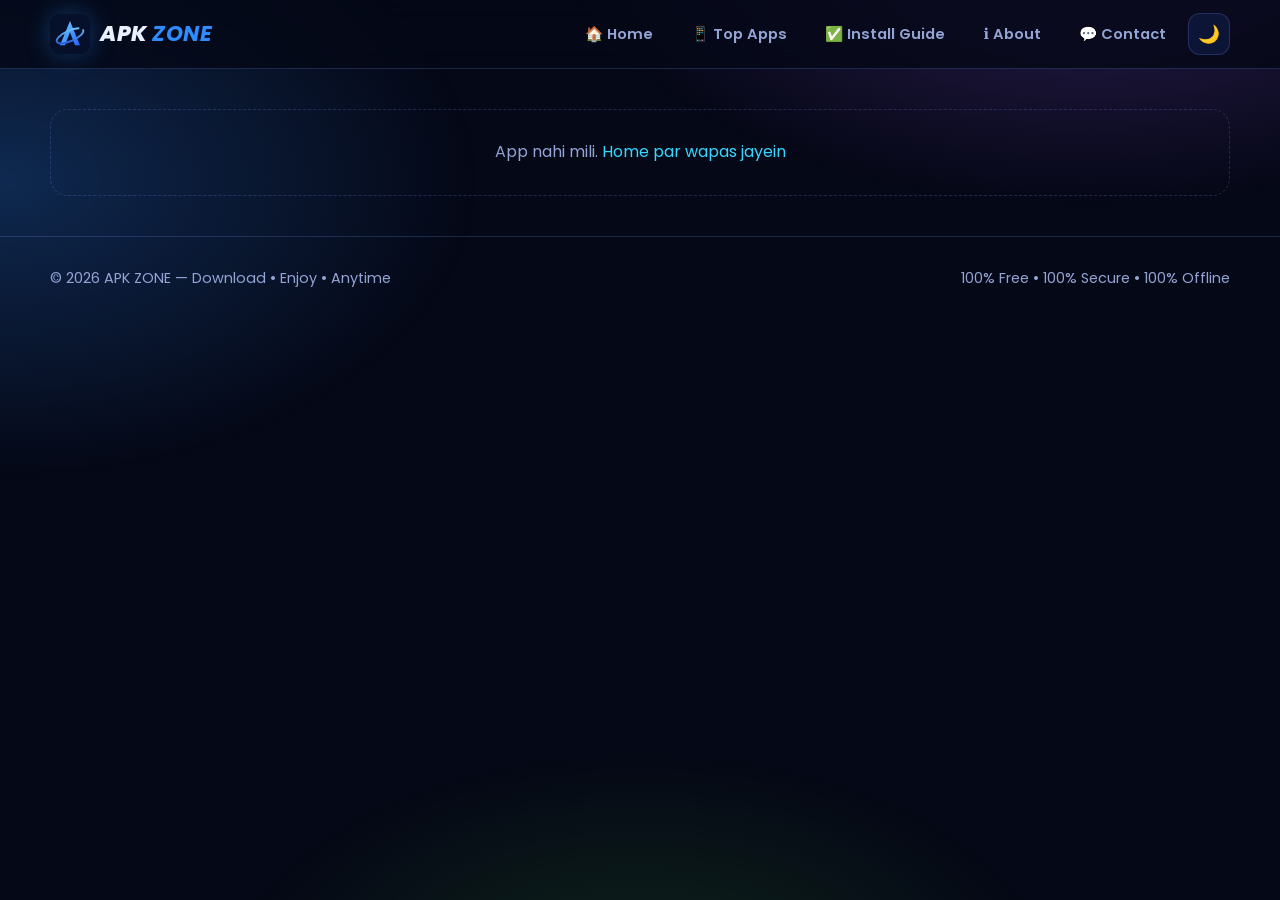
==== app.html @ 88ec2cb9 "Add files via upload" ====
<!doctype html>
<html lang="ur-Latn">
<head>
<meta charset="utf-8"><meta name="viewport" content="width=device-width,initial-scale=1">
<title>App – APK ZONE</title>
<meta name="theme-color" content="#050816">
<link rel="icon" href="logo.svg" type="image/svg+xml">
<link rel="preconnect" href="https://fonts.googleapis.com"><link href="https://fonts.googleapis.com/css2?family=Poppins:wght@400;600;700;800&display=swap" rel="stylesheet">
<link rel="stylesheet" href="style.css">
</head>
<body data-page="app"><main id="main"></main><script src="main.js"></script></body></html>
---- style.css ----
:root{
  --bg:#050816; --bg2:#0a1030; --card:#0d1536; --card2:#101a42;
  --line:rgba(120,150,255,.22); --text:#eaf0ff; --muted:#93a3d4;
  --blue:#2d8cff; --cyan:#37d6ff; --green:#5dff3a; --purple:#a45bff; --gold:#ffc83d;
  --btn:linear-gradient(180deg,#8dff3f,#3ad414); --btn-text:#06210a;
  --glow:0 0 24px rgba(45,140,255,.35);
  --radius:18px;
}
:root[data-theme="light"]{
  --bg:#f2f5ff; --bg2:#e4eaff; --card:#ffffff; --card2:#f4f7ff;
  --line:rgba(40,70,160,.2); --text:#0c1638; --muted:#4f5f8f;
  --glow:0 6px 24px rgba(45,100,255,.15);
}
*{box-sizing:border-box;margin:0;padding:0}
html{scroll-behavior:smooth}
body{font-family:'Poppins',system-ui,-apple-system,'Segoe UI',Roboto,sans-serif;background:var(--bg);color:var(--text);line-height:1.55;overflow-x:hidden;min-height:100vh}
body::before{content:"";position:fixed;inset:0;z-index:-1;pointer-events:none;
  background:
   radial-gradient(900px 500px at 85% -10%,rgba(164,91,255,.28),transparent 60%),
   radial-gradient(800px 500px at 0% 20%,rgba(45,140,255,.25),transparent 60%),
   radial-gradient(700px 400px at 50% 110%,rgba(93,255,58,.12),transparent 60%)}
:root[data-theme="light"] body::before{opacity:.5}
a{color:inherit;text-decoration:none}
img{max-width:100%;display:block}
.wrap{width:min(1180px,100% - 32px);margin-inline:auto}
.grad{background:linear-gradient(90deg,var(--cyan),var(--blue) 50%,var(--purple));-webkit-background-clip:text;background-clip:text;color:transparent}

/* header */
header.nav{position:sticky;top:0;z-index:50;backdrop-filter:blur(14px);background:color-mix(in srgb,var(--bg) 78%,transparent);border-bottom:1px solid var(--line)}
.nav-in{display:flex;align-items:center;gap:18px;height:68px}
.brand{display:flex;align-items:center;gap:10px;font-weight:800;font-size:1.35rem;letter-spacing:.5px;font-style:italic}
.brand img{width:40px;height:40px;border-radius:11px;box-shadow:var(--glow)}
.brand span b{color:var(--blue)}
nav.links{margin-left:auto;display:flex;align-items:center;gap:6px}
nav.links a{padding:9px 16px;border-radius:12px;font-weight:600;font-size:.92rem;color:var(--muted);transition:.2s}
nav.links a:hover{color:var(--text);background:var(--card)}
nav.links a.active{background:linear-gradient(180deg,#3b9bff,#1b6fe8);color:#fff;box-shadow:var(--glow)}
.icon-btn{border:1px solid var(--line);background:var(--card);color:var(--text);width:42px;height:42px;border-radius:12px;cursor:pointer;font-size:1.1rem;display:grid;place-items:center}
.burger{display:none}
@media(max-width:820px){
  .burger{display:grid;margin-left:auto}
  nav.links{position:absolute;top:68px;left:0;right:0;flex-direction:column;align-items:stretch;background:var(--bg2);padding:12px 16px 18px;border-bottom:1px solid var(--line);display:none;margin:0}
  nav.links.open{display:flex}
}

/* hero */
.hero{padding:54px 0 30px;display:grid;grid-template-columns:1.05fr .95fr;gap:30px;align-items:center}
.hero h1{font-size:clamp(2.6rem,6.5vw,4.8rem);line-height:1;font-weight:800;font-style:italic;letter-spacing:-1px}
.hero h1 .z{display:block}
.hero h2{font-size:clamp(1.4rem,3vw,2rem);font-weight:700;margin:16px 0 18px}
.hero h2 em{font-style:normal;color:var(--green);text-shadow:0 0 18px rgba(93,255,58,.45)}
.tag{letter-spacing:.35em;font-size:.72rem;color:var(--muted);font-weight:600;margin-bottom:10px;text-transform:uppercase}
.pills{display:flex;flex-wrap:wrap;gap:10px;margin-bottom:22px}
.pill{display:flex;align-items:center;gap:8px;padding:9px 16px;border-radius:14px;font-weight:700;font-size:.9rem;border:1.5px solid;background:rgba(255,255,255,.03)}
.pill.free{border-color:#5dff3a;color:#b6ff9f;box-shadow:0 0 18px rgba(93,255,58,.25)}
.pill.sec{border-color:#37a2ff;color:#9bd4ff;box-shadow:0 0 18px rgba(55,162,255,.28)}
.pill.off{border-color:#b36bff;color:#dcb8ff;box-shadow:0 0 18px rgba(179,107,255,.28)}
:root[data-theme="light"] .pill.free{color:#1c7a05}:root[data-theme="light"] .pill.sec{color:#0b5fb8}:root[data-theme="light"] .pill.off{color:#6a22b8}
.search{display:flex;align-items:center;gap:10px;background:var(--card);border:1.5px solid var(--line);border-radius:16px;padding:6px 6px 6px 18px;box-shadow:var(--glow);max-width:560px}
.search:focus-within{border-color:var(--blue)}
.search input{flex:1;background:none;border:0;outline:0;color:var(--text);font:inherit;font-size:1rem;padding:10px 0;min-width:0}
.search button{border:0;cursor:pointer;color:#fff;font:inherit;font-weight:700;padding:11px 22px;border-radius:12px;background:linear-gradient(180deg,#3b9bff,#1b6fe8)}

.stage{position:relative;height:430px;display:grid;place-items:center}
.phone{width:210px;height:410px;border-radius:34px;padding:10px;background:linear-gradient(160deg,#27337a,#0a1030);border:2px solid #4a63d6;box-shadow:0 0 50px rgba(45,140,255,.45),inset 0 0 20px rgba(255,255,255,.05);transform:rotate(6deg);position:relative;z-index:2}
.phone .scr{height:100%;border-radius:25px;background:linear-gradient(180deg,#070d2b,#0d1a52);padding:20px 12px 12px;display:grid;grid-template-columns:1fr 1fr;gap:12px;align-content:start;overflow:hidden}
.phone .scr::before{content:"";grid-column:1/-1;height:8px;width:60px;border-radius:9px;background:#000;margin:-10px auto 4px}
.phone .scr img{width:100%;aspect-ratio:1;border-radius:50%;box-shadow:0 0 14px rgba(45,140,255,.4)}
.ring{position:absolute;width:380px;height:130px;border:3px solid transparent;border-top-color:var(--cyan);border-bottom-color:var(--blue);border-radius:50%;transform:rotate(-14deg);filter:drop-shadow(0 0 10px var(--cyan));opacity:.85;z-index:1}
.ring.r2{width:320px;height:100px;transform:rotate(14deg);border-top-color:var(--purple);border-bottom-color:var(--cyan);opacity:.6}
.float{position:absolute;width:84px;height:84px;border-radius:50%;z-index:3;box-shadow:0 0 28px rgba(45,140,255,.55);animation:fl 6s ease-in-out infinite}
.float:nth-of-type(1){left:2%;top:10%}.float:nth-of-type(2){right:2%;top:4%;animation-delay:-2s;width:96px;height:96px}
.float:nth-of-type(3){left:0;bottom:10%;animation-delay:-4s;width:72px;height:72px}.float:nth-of-type(4){right:0;bottom:14%;animation-delay:-1s}
@keyframes fl{50%{transform:translateY(-16px)}}
@media(max-width:900px){.hero{grid-template-columns:1fr}.stage{height:380px}}
@media(prefers-reduced-motion:reduce){.float{animation:none}}

/* sections */
section{padding:34px 0}
.sec-head{display:flex;align-items:center;gap:14px;margin-bottom:22px}
.sec-head .star{font-size:2rem;filter:drop-shadow(0 0 10px var(--gold))}
.sec-head h2{font-size:1.7rem;font-weight:800;line-height:1.1}
.sec-head p{color:var(--muted);font-size:.9rem}
.sec-head .more{margin-left:auto;border:1.5px solid var(--blue);color:var(--cyan);padding:8px 16px;border-radius:12px;font-weight:600;font-size:.88rem}
.grid{display:grid;grid-template-columns:repeat(auto-fill,minmax(210px,1fr));gap:16px}
.card{background:linear-gradient(180deg,var(--card2),var(--card));border:1px solid var(--line);border-radius:var(--radius);padding:20px 16px 16px;text-align:center;transition:.25s;display:flex;flex-direction:column;align-items:center;gap:6px}
.card:hover{transform:translateY(-5px);border-color:var(--blue);box-shadow:var(--glow)}
.card img{width:96px;height:96px;border-radius:50%;box-shadow:0 6px 20px rgba(0,0,0,.4)}
.card h3{font-size:1.08rem;font-weight:700;margin-top:8px}
.card .meta{color:var(--muted);font-size:.82rem}
.card .cat{font-size:.72rem;padding:2px 10px;border-radius:99px;background:rgba(45,140,255,.15);color:var(--cyan);font-weight:600}
.dl{display:inline-flex;align-items:center;justify-content:center;gap:8px;width:100%;margin-top:8px;padding:11px 16px;border-radius:12px;border:0;cursor:pointer;font:inherit;font-weight:800;color:var(--btn-text);background:var(--btn);box-shadow:0 4px 16px rgba(93,255,58,.3);transition:.2s}
.dl:hover{filter:brightness(1.08);transform:scale(1.02)}
.dl.big{width:auto;padding:15px 34px;font-size:1.1rem;border-radius:16px}
.empty{color:var(--muted);padding:30px;text-align:center;border:1px dashed var(--line);border-radius:var(--radius)}

/* features / steps */
.feat{display:grid;grid-template-columns:repeat(auto-fit,minmax(240px,1fr));gap:16px}
.box{background:var(--card);border:1px solid var(--line);border-radius:var(--radius);padding:22px}
.box .ic{font-size:1.9rem;margin-bottom:6px}
.box h3{font-size:1.05rem;margin-bottom:4px}
.box p,.box li{color:var(--muted);font-size:.92rem}
ol.steps{counter-reset:s;list-style:none;display:grid;gap:12px}
ol.steps li{counter-increment:s;position:relative;padding:14px 16px 14px 58px;background:var(--card);border:1px solid var(--line);border-radius:14px;color:var(--text);font-size:.95rem}
ol.steps li::before{content:counter(s);position:absolute;left:14px;top:50%;transform:translateY(-50%);width:32px;height:32px;border-radius:50%;display:grid;place-items:center;font-weight:800;background:linear-gradient(180deg,#3b9bff,#1b6fe8);color:#fff}

/* detail */
.crumb{color:var(--muted);font-size:.88rem;padding:22px 0 0}
.crumb a{color:var(--cyan)}
.d-head{display:grid;grid-template-columns:auto 1fr;gap:28px;align-items:center;padding:24px 0}
.d-head img{width:170px;height:170px;border-radius:50%;box-shadow:0 0 40px rgba(45,140,255,.4)}
.d-head h1{font-size:clamp(1.9rem,4vw,2.8rem);font-weight:800;line-height:1.1}
.d-head .tl{color:var(--muted);margin:6px 0 16px}
.d-head .row{display:flex;flex-wrap:wrap;gap:12px;align-items:center}
.note{font-size:.82rem;color:var(--muted)}
@media(max-width:620px){.d-head{grid-template-columns:1fr;text-align:center;justify-items:center}.d-head .row{justify-content:center}}
.info{display:grid;grid-template-columns:repeat(auto-fit,minmax(150px,1fr));gap:12px}
.info div{background:var(--card);border:1px solid var(--line);border-radius:14px;padding:14px;text-align:center}
.info small{display:block;color:var(--muted);font-size:.76rem}
.info b{font-size:1rem}
.two{display:grid;grid-template-columns:1.4fr 1fr;gap:20px}
@media(max-width:820px){.two{grid-template-columns:1fr}}
.box ul{padding-left:20px;display:grid;gap:6px}
.box p+p{margin-top:10px}
.hash{font-family:ui-monospace,Menlo,monospace;font-size:.76rem;word-break:break-all;color:var(--muted)}
.shots{display:flex;gap:14px;overflow-x:auto;padding-bottom:10px;scroll-snap-type:x mandatory}
.shots img{height:420px;width:auto;border-radius:18px;border:1px solid var(--line);cursor:zoom-in;scroll-snap-align:start;background:var(--card)}
.lightbox{position:fixed;inset:0;background:rgba(0,0,0,.9);display:none;place-items:center;z-index:100;padding:20px;cursor:zoom-out}
.lightbox.on{display:grid}.lightbox img{max-height:92vh;border-radius:14px}

footer{margin-top:40px;border-top:1px solid var(--line);padding:30px 0 40px;color:var(--muted);font-size:.9rem}
.f-in{display:flex;flex-wrap:wrap;gap:20px;justify-content:space-between;align-items:center}
.toast{position:fixed;bottom:22px;left:50%;transform:translateX(-50%);background:var(--card);border:1px solid var(--blue);padding:12px 20px;border-radius:14px;z-index:200;box-shadow:var(--glow);max-width:90vw}
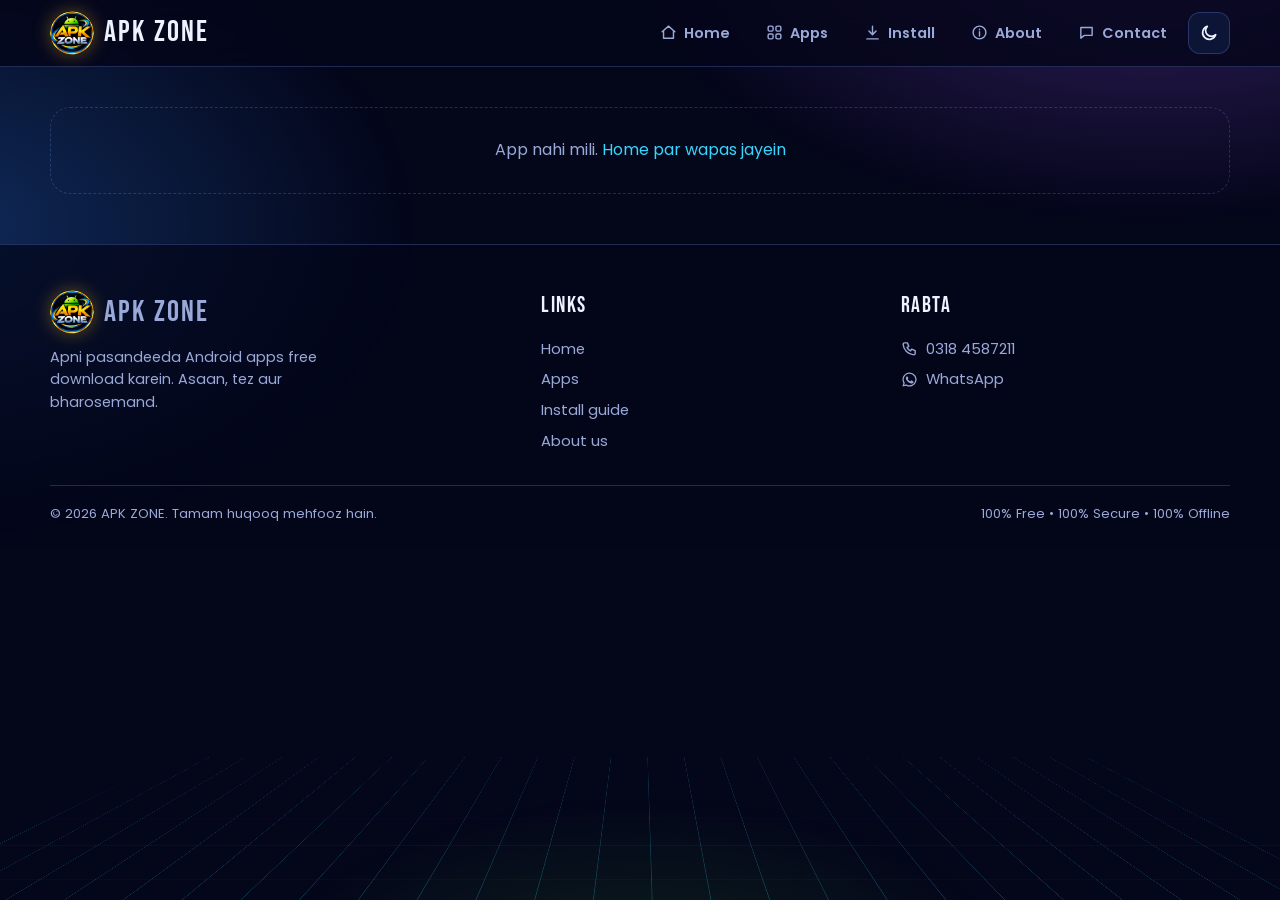
==== commit c0778366: "Add files via upload" ====
--- a/app.html
+++ b/app.html
@@ -1,11 +1,12 @@
 <!doctype html>
 <html lang="ur-Latn">
 <head>
+<title>App – APK ZONE</title>
 <meta charset="utf-8"><meta name="viewport" content="width=device-width,initial-scale=1">
-<title>App – APK ZONE</title>
 <meta name="theme-color" content="#050816">
-<link rel="icon" href="logo.svg" type="image/svg+xml">
-<link rel="preconnect" href="https://fonts.googleapis.com"><link href="https://fonts.googleapis.com/css2?family=Poppins:wght@400;600;700;800&display=swap" rel="stylesheet">
+<link rel="icon" href="favicon.png" type="image/png">
+<link rel="preconnect" href="https://fonts.googleapis.com"><link rel="preconnect" href="https://fonts.gstatic.com" crossorigin>
+<link href="https://fonts.googleapis.com/css2?family=Bebas+Neue&family=Poppins:wght@400;500;600;700&display=swap" rel="stylesheet">
 <link rel="stylesheet" href="style.css">
 </head>
 <body data-page="app"><main id="main"></main><script src="main.js"></script></body></html>
--- a/style.css
+++ b/style.css
@@ -1,133 +1,303 @@
 :root{
-  --bg:#050816; --bg2:#0a1030; --card:#0d1536; --card2:#101a42;
-  --line:rgba(120,150,255,.22); --text:#eaf0ff; --muted:#93a3d4;
+  --bg:#04061a; --bg2:#0a1030; --card:#0d1536; --card2:#141f52;
+  --line:rgba(120,150,255,.25); --text:#eef2ff; --muted:#9aa9d8;
   --blue:#2d8cff; --cyan:#37d6ff; --green:#5dff3a; --purple:#a45bff; --gold:#ffc83d;
-  --btn:linear-gradient(180deg,#8dff3f,#3ad414); --btn-text:#06210a;
-  --glow:0 0 24px rgba(45,140,255,.35);
-  --radius:18px;
+  --glow:0 0 26px rgba(45,140,255,.4); --radius:20px;
 }
 :root[data-theme="light"]{
-  --bg:#f2f5ff; --bg2:#e4eaff; --card:#ffffff; --card2:#f4f7ff;
-  --line:rgba(40,70,160,.2); --text:#0c1638; --muted:#4f5f8f;
-  --glow:0 6px 24px rgba(45,100,255,.15);
+  --bg:#eef2ff; --bg2:#dfe7ff; --card:#ffffff; --card2:#f2f5ff;
+  --line:rgba(40,70,160,.22); --text:#0c1638; --muted:#4f5f8f; --glow:0 8px 26px rgba(45,100,255,.18);
 }
 *{box-sizing:border-box;margin:0;padding:0}
-html{scroll-behavior:smooth}
-body{font-family:'Poppins',system-ui,-apple-system,'Segoe UI',Roboto,sans-serif;background:var(--bg);color:var(--text);line-height:1.55;overflow-x:hidden;min-height:100vh}
-body::before{content:"";position:fixed;inset:0;z-index:-1;pointer-events:none;
-  background:
-   radial-gradient(900px 500px at 85% -10%,rgba(164,91,255,.28),transparent 60%),
-   radial-gradient(800px 500px at 0% 20%,rgba(45,140,255,.25),transparent 60%),
-   radial-gradient(700px 400px at 50% 110%,rgba(93,255,58,.12),transparent 60%)}
-:root[data-theme="light"] body::before{opacity:.5}
+html{scroll-behavior:smooth;overflow-x:hidden}
+body{font-family:'Poppins',system-ui,-apple-system,'Segoe UI',Roboto,sans-serif;background:var(--bg);color:var(--text);line-height:1.55;overflow-x:clip;min-height:100vh;width:100%;position:relative}
+body::before{content:"";position:fixed;inset:0;z-index:-2;pointer-events:none;
+  background:radial-gradient(900px 520px at 90% -10%,rgba(164,91,255,.32),transparent 60%),
+   radial-gradient(800px 520px at -5% 25%,rgba(45,140,255,.28),transparent 60%),
+   radial-gradient(700px 400px at 50% 115%,rgba(93,255,58,.14),transparent 60%)}
 a{color:inherit;text-decoration:none}
 img{max-width:100%;display:block}
 .wrap{width:min(1180px,100% - 32px);margin-inline:auto}
-.grad{background:linear-gradient(90deg,var(--cyan),var(--blue) 50%,var(--purple));-webkit-background-clip:text;background-clip:text;color:transparent}
+.grad{background:linear-gradient(90deg,#7fe3ff,#2d8cff 45%,#b46bff);-webkit-background-clip:text;background-clip:text;color:transparent}
+
+/* animated 3D grid floor behind whole site */
+.bgfx{position:fixed;left:-20%;right:-20%;bottom:-8vh;height:55vh;z-index:-1;pointer-events:none;perspective:500px;opacity:.55;
+  -webkit-mask-image:linear-gradient(to top,#000 10%,transparent 90%);mask-image:linear-gradient(to top,#000 10%,transparent 90%)}
+.bgfx i{position:absolute;inset:0;transform:rotateX(68deg);transform-origin:50% 100%;
+  background:repeating-linear-gradient(90deg,rgba(55,214,255,.5) 0 1px,transparent 1px 70px),repeating-linear-gradient(0deg,rgba(164,91,255,.5) 0 1px,transparent 1px 70px);
+  animation:grid 3s linear infinite}
+@keyframes grid{to{background-position:0 70px,0 70px}}
+:root[data-theme="light"] .bgfx{opacity:.18}
 
 /* header */
-header.nav{position:sticky;top:0;z-index:50;backdrop-filter:blur(14px);background:color-mix(in srgb,var(--bg) 78%,transparent);border-bottom:1px solid var(--line)}
-.nav-in{display:flex;align-items:center;gap:18px;height:68px}
-.brand{display:flex;align-items:center;gap:10px;font-weight:800;font-size:1.35rem;letter-spacing:.5px;font-style:italic}
-.brand img{width:40px;height:40px;border-radius:11px;box-shadow:var(--glow)}
-.brand span b{color:var(--blue)}
+header.nav{position:sticky;top:0;z-index:60;backdrop-filter:blur(16px);-webkit-backdrop-filter:blur(16px);background:color-mix(in srgb,var(--bg) 80%,transparent);border-bottom:1px solid var(--line);width:100%}
+.nav-in{display:flex;align-items:center;gap:14px;height:66px}
+.brand{display:flex;align-items:center;gap:10px;font-weight:800;font-size:1.3rem;font-style:italic;letter-spacing:.4px;white-space:nowrap}
+.brand img{width:40px;height:40px;border-radius:12px;box-shadow:var(--glow)}
+.brand b{color:var(--blue)}
 nav.links{margin-left:auto;display:flex;align-items:center;gap:6px}
-nav.links a{padding:9px 16px;border-radius:12px;font-weight:600;font-size:.92rem;color:var(--muted);transition:.2s}
+nav.links a{padding:9px 15px;border-radius:12px;font-weight:600;font-size:.9rem;color:var(--muted);transition:.2s;white-space:nowrap}
 nav.links a:hover{color:var(--text);background:var(--card)}
-nav.links a.active{background:linear-gradient(180deg,#3b9bff,#1b6fe8);color:#fff;box-shadow:var(--glow)}
-.icon-btn{border:1px solid var(--line);background:var(--card);color:var(--text);width:42px;height:42px;border-radius:12px;cursor:pointer;font-size:1.1rem;display:grid;place-items:center}
-.burger{display:none}
-@media(max-width:820px){
-  .burger{display:grid;margin-left:auto}
-  nav.links{position:absolute;top:68px;left:0;right:0;flex-direction:column;align-items:stretch;background:var(--bg2);padding:12px 16px 18px;border-bottom:1px solid var(--line);display:none;margin:0}
-  nav.links.open{display:flex}
-}
-
-/* hero */
-.hero{padding:54px 0 30px;display:grid;grid-template-columns:1.05fr .95fr;gap:30px;align-items:center}
-.hero h1{font-size:clamp(2.6rem,6.5vw,4.8rem);line-height:1;font-weight:800;font-style:italic;letter-spacing:-1px}
+nav.links a.active{background:linear-gradient(180deg,#46a3ff,#1b6fe8);color:#fff;box-shadow:0 4px 0 #0f4aa8,0 8px 18px rgba(45,140,255,.4)}
+.icon-btn{border:1px solid var(--line);background:var(--card);color:var(--text);width:42px;height:42px;border-radius:12px;cursor:pointer;font-size:1.1rem;display:grid;place-items:center;flex:none}
+.burger{display:none;margin-left:auto}
+@media(max-width:860px){
+  .burger{display:grid}
+  nav.links{position:fixed;top:66px;left:0;right:0;margin:0;padding:14px 16px 20px;background:color-mix(in srgb,var(--bg2) 96%,#000);border-bottom:1px solid var(--line);
+    display:none;grid-template-columns:1fr 1fr;gap:10px;box-shadow:0 24px 40px rgba(0,0,0,.5)}
+  nav.links.open{display:grid;animation:drop .25s ease}
+  nav.links a{background:var(--card);border:1px solid var(--line);text-align:center;padding:14px 8px;font-size:.95rem;color:var(--text)}
+  nav.links .icon-btn{width:100%;grid-column:1/-1}
+}
+@keyframes drop{from{opacity:0;transform:translateY(-10px)}}
+
+/* ---------- HERO 3D ---------- */
+.hero{position:relative;padding:40px 0 20px;display:grid;grid-template-columns:minmax(0,1.05fr) minmax(0,.95fr);gap:20px;align-items:center}
+.hero>*{min-width:0}
+.tag{letter-spacing:.35em;font-size:.7rem;color:var(--muted);font-weight:600;margin-bottom:8px;text-transform:uppercase}
+.hero h1{font-size:clamp(3.2rem,9vw,5.8rem);line-height:.95;font-weight:800;font-style:italic;letter-spacing:-1px;
+  filter:drop-shadow(1px 1px 0 #1241a6) drop-shadow(2px 2px 0 #1038a0) drop-shadow(3px 3px 0 #0d2f90) drop-shadow(4px 4px 0 #0a2680) drop-shadow(5px 5px 0 #081f70) drop-shadow(8px 14px 18px rgba(0,0,0,.6))}
 .hero h1 .z{display:block}
-.hero h2{font-size:clamp(1.4rem,3vw,2rem);font-weight:700;margin:16px 0 18px}
-.hero h2 em{font-style:normal;color:var(--green);text-shadow:0 0 18px rgba(93,255,58,.45)}
-.tag{letter-spacing:.35em;font-size:.72rem;color:var(--muted);font-weight:600;margin-bottom:10px;text-transform:uppercase}
+.hero h2{font-size:clamp(1.3rem,3.2vw,2rem);font-weight:700;margin:20px 0 18px}
+.hero h2 em{font-style:normal;color:var(--green);text-shadow:0 0 18px rgba(93,255,58,.5)}
 .pills{display:flex;flex-wrap:wrap;gap:10px;margin-bottom:22px}
-.pill{display:flex;align-items:center;gap:8px;padding:9px 16px;border-radius:14px;font-weight:700;font-size:.9rem;border:1.5px solid;background:rgba(255,255,255,.03)}
-.pill.free{border-color:#5dff3a;color:#b6ff9f;box-shadow:0 0 18px rgba(93,255,58,.25)}
-.pill.sec{border-color:#37a2ff;color:#9bd4ff;box-shadow:0 0 18px rgba(55,162,255,.28)}
-.pill.off{border-color:#b36bff;color:#dcb8ff;box-shadow:0 0 18px rgba(179,107,255,.28)}
+.pill{display:flex;align-items:center;gap:8px;padding:9px 15px;border-radius:14px;font-weight:700;font-size:.88rem;border:1.5px solid;background:rgba(255,255,255,.04);transform:perspective(500px) rotateX(8deg);box-shadow:0 5px 0 rgba(0,0,0,.35)}
+.pill.free{border-color:#5dff3a;color:#b6ff9f;box-shadow:0 5px 0 #1d6a0c,0 0 18px rgba(93,255,58,.3)}
+.pill.sec{border-color:#37a2ff;color:#9bd4ff;box-shadow:0 5px 0 #124a8a,0 0 18px rgba(55,162,255,.3)}
+.pill.off{border-color:#b36bff;color:#dcb8ff;box-shadow:0 5px 0 #4a208a,0 0 18px rgba(179,107,255,.3)}
 :root[data-theme="light"] .pill.free{color:#1c7a05}:root[data-theme="light"] .pill.sec{color:#0b5fb8}:root[data-theme="light"] .pill.off{color:#6a22b8}
-.search{display:flex;align-items:center;gap:10px;background:var(--card);border:1.5px solid var(--line);border-radius:16px;padding:6px 6px 6px 18px;box-shadow:var(--glow);max-width:560px}
+.search{display:flex;align-items:center;gap:8px;background:var(--card);border:1.5px solid var(--line);border-radius:18px;padding:6px 6px 6px 16px;box-shadow:0 6px 0 rgba(0,0,0,.35),var(--glow);width:100%;max-width:560px}
 .search:focus-within{border-color:var(--blue)}
-.search input{flex:1;background:none;border:0;outline:0;color:var(--text);font:inherit;font-size:1rem;padding:10px 0;min-width:0}
-.search button{border:0;cursor:pointer;color:#fff;font:inherit;font-weight:700;padding:11px 22px;border-radius:12px;background:linear-gradient(180deg,#3b9bff,#1b6fe8)}
-
-.stage{position:relative;height:430px;display:grid;place-items:center}
-.phone{width:210px;height:410px;border-radius:34px;padding:10px;background:linear-gradient(160deg,#27337a,#0a1030);border:2px solid #4a63d6;box-shadow:0 0 50px rgba(45,140,255,.45),inset 0 0 20px rgba(255,255,255,.05);transform:rotate(6deg);position:relative;z-index:2}
-.phone .scr{height:100%;border-radius:25px;background:linear-gradient(180deg,#070d2b,#0d1a52);padding:20px 12px 12px;display:grid;grid-template-columns:1fr 1fr;gap:12px;align-content:start;overflow:hidden}
-.phone .scr::before{content:"";grid-column:1/-1;height:8px;width:60px;border-radius:9px;background:#000;margin:-10px auto 4px}
-.phone .scr img{width:100%;aspect-ratio:1;border-radius:50%;box-shadow:0 0 14px rgba(45,140,255,.4)}
-.ring{position:absolute;width:380px;height:130px;border:3px solid transparent;border-top-color:var(--cyan);border-bottom-color:var(--blue);border-radius:50%;transform:rotate(-14deg);filter:drop-shadow(0 0 10px var(--cyan));opacity:.85;z-index:1}
-.ring.r2{width:320px;height:100px;transform:rotate(14deg);border-top-color:var(--purple);border-bottom-color:var(--cyan);opacity:.6}
-.float{position:absolute;width:84px;height:84px;border-radius:50%;z-index:3;box-shadow:0 0 28px rgba(45,140,255,.55);animation:fl 6s ease-in-out infinite}
-.float:nth-of-type(1){left:2%;top:10%}.float:nth-of-type(2){right:2%;top:4%;animation-delay:-2s;width:96px;height:96px}
-.float:nth-of-type(3){left:0;bottom:10%;animation-delay:-4s;width:72px;height:72px}.float:nth-of-type(4){right:0;bottom:14%;animation-delay:-1s}
-@keyframes fl{50%{transform:translateY(-16px)}}
-@media(max-width:900px){.hero{grid-template-columns:1fr}.stage{height:380px}}
-@media(prefers-reduced-motion:reduce){.float{animation:none}}
+.search input{flex:1;min-width:0;background:none;border:0;outline:0;color:var(--text);font:inherit;font-size:1rem;padding:11px 0}
+.search button{flex:none;border:0;cursor:pointer;color:#fff;font:inherit;font-weight:700;padding:12px 20px;border-radius:13px;background:linear-gradient(180deg,#46a3ff,#1b6fe8);box-shadow:0 4px 0 #0f4aa8;white-space:nowrap}
+.search button:active{transform:translateY(3px);box-shadow:0 1px 0 #0f4aa8}
+
+.stage{position:relative;height:540px;display:grid;place-items:center;touch-action:pan-y;user-select:none;-webkit-user-select:none}
+.scene{position:relative;width:460px;height:520px;perspective:1100px;transform:scale(var(--s,1));flex:none}
+.floor{position:absolute;left:50%;bottom:0;width:470px;height:470px;margin-left:-235px;border-radius:50%;transform:rotateX(76deg);
+  background:radial-gradient(circle,rgba(45,140,255,.6),rgba(164,91,255,.18) 50%,transparent 68%);filter:blur(2px)}
+.floor::after{content:"";position:absolute;inset:14%;border-radius:50%;border:2px solid rgba(55,214,255,.6);box-shadow:0 0 30px var(--cyan),inset 0 0 30px rgba(55,214,255,.4)}
+.rig{position:absolute;inset:0;transform-style:preserve-3d;transform:rotateX(var(--rx,-6deg)) rotateY(var(--ry,-16deg))}
+.phone3d{position:absolute;left:50%;top:50%;width:204px;height:410px;margin:-205px 0 0 -102px;transform-style:preserve-3d}
+.pl{position:absolute;inset:0;border-radius:38px;background:linear-gradient(160deg,#2c3fa8,#0b1450);border:2px solid #5b74ff;transform:translateZ(var(--z))}
+.pf{position:absolute;inset:0;border-radius:38px;background:linear-gradient(160deg,#3a4fd0,#101a6a);padding:9px;transform:translateZ(1px);transform-style:preserve-3d;box-shadow:0 0 60px rgba(45,140,255,.55)}
+.screen{height:100%;border-radius:30px;background:linear-gradient(180deg,#060c2c,#0d1a55 70%,#13266f);padding:30px 12px 10px;overflow:hidden;position:relative;transform-style:preserve-3d;display:flex;flex-direction:column}
+.screen::before{content:"";position:absolute;top:9px;left:50%;width:64px;height:16px;margin-left:-32px;border-radius:12px;background:#000;z-index:3}
+.screen::after{content:"";position:absolute;inset:0;background:linear-gradient(115deg,transparent 28%,rgba(255,255,255,.16) 44%,transparent 58%);pointer-events:none;z-index:4;border-radius:30px}
+.sb{display:flex;justify-content:space-between;font-size:.55rem;font-weight:700;color:#cfe0ff;margin:-18px 4px 8px}
+.pf .mini-search{height:20px;border-radius:10px;background:rgba(255,255,255,.1);margin-bottom:12px;font-size:.55rem;color:#9fb4ff;display:flex;align-items:center;padding-left:8px}
+.icons{display:grid;grid-template-columns:repeat(3,1fr);gap:11px 6px;transform-style:preserve-3d}
+.icons div{text-align:center;font-size:.5rem;font-weight:600;color:#dbe6ff;transform-style:preserve-3d;transform:translateZ(14px)}
+.icons img{width:100%;aspect-ratio:1;border-radius:50%;box-shadow:0 6px 10px rgba(0,0,0,.55),0 0 12px rgba(45,140,255,.5);margin-bottom:2px}
+.dock{margin-top:auto;height:34px;border-radius:14px;background:linear-gradient(180deg,#5dff3a,#2fc40e);color:#062a05;font-weight:800;font-size:.7rem;display:grid;place-items:center;box-shadow:0 4px 0 #1b7a07;transform:translateZ(18px)}
+.orbit{position:absolute;left:50%;top:48%;width:0;height:0;transform-style:preserve-3d;transform:rotateX(72deg)}
+.spin{position:absolute;inset:0;transform-style:preserve-3d;animation:spin 28s linear infinite}
+.ringline{position:absolute;border-radius:50%;border:2px solid rgba(55,214,255,.75);box-shadow:0 0 18px var(--cyan),inset 0 0 18px rgba(55,214,255,.35);width:380px;height:380px;left:-190px;top:-190px}
+.ringline.r2{width:440px;height:440px;left:-220px;top:-220px;border:2px dashed rgba(180,107,255,.7);box-shadow:0 0 16px var(--purple)}
+.it{position:absolute;left:0;top:0;transform-style:preserve-3d;transform:rotateZ(var(--a)) translateX(190px)}
+.it img{position:absolute;width:66px;height:66px;left:-33px;top:-33px;border-radius:50%;filter:drop-shadow(0 0 12px rgba(45,140,255,.9)) drop-shadow(0 10px 8px rgba(0,0,0,.5));animation:unspin 28s linear infinite}
+@keyframes spin{to{transform:rotateZ(360deg)}}
+@keyframes unspin{from{transform:rotateZ(var(--na)) rotateZ(0deg) rotateX(-72deg)}to{transform:rotateZ(var(--na)) rotateZ(-360deg) rotateX(-72deg)}}
+
+.hero-fx{position:absolute;inset:0;perspective:700px;pointer-events:none;z-index:-1}
+.cube{position:absolute;width:44px;height:44px;transform-style:preserve-3d;animation:cube 16s linear infinite}
+.cube i{position:absolute;inset:0;border:1.5px solid rgba(120,200,255,.8);background:linear-gradient(135deg,rgba(45,140,255,.35),rgba(164,91,255,.3));box-shadow:0 0 14px rgba(55,214,255,.5) inset}
+.cube i:nth-child(1){transform:translateZ(22px)}.cube i:nth-child(2){transform:rotateY(90deg) translateZ(22px)}
+.cube i:nth-child(3){transform:rotateY(180deg) translateZ(22px)}.cube i:nth-child(4){transform:rotateY(-90deg) translateZ(22px)}
+.cube i:nth-child(5){transform:rotateX(90deg) translateZ(22px)}.cube i:nth-child(6){transform:rotateX(-90deg) translateZ(22px)}
+.c1{left:44%;top:4%}.c2{right:2%;bottom:6%;width:34px;height:34px;animation-duration:12s}.c3{left:1%;bottom:2%;width:28px;height:28px;animation-duration:20s}
+@keyframes cube{to{transform:rotateX(360deg) rotateY(360deg)}}
+
+@media(max-width:900px){
+  .hero{grid-template-columns:1fr;padding-top:26px;gap:0}
+  .stage{height:calc(520px * var(--s,1) + 10px)}
+}
+@media(max-width:500px){.scene{--s:.64}.stage{--s:.64}.hero h1{font-size:3.6rem}}
+@media(max-width:370px){.scene{--s:.58}.stage{--s:.58}}
+@media(min-width:501px) and (max-width:900px){.scene,.stage{--s:.95}}
+@media(prefers-reduced-motion:reduce){.spin,.it img,.cube,.bgfx i{animation:none}}
 
 /* sections */
-section{padding:34px 0}
+section{padding:30px 0}
 .sec-head{display:flex;align-items:center;gap:14px;margin-bottom:22px}
 .sec-head .star{font-size:2rem;filter:drop-shadow(0 0 10px var(--gold))}
 .sec-head h2{font-size:1.7rem;font-weight:800;line-height:1.1}
 .sec-head p{color:var(--muted);font-size:.9rem}
-.sec-head .more{margin-left:auto;border:1.5px solid var(--blue);color:var(--cyan);padding:8px 16px;border-radius:12px;font-weight:600;font-size:.88rem}
-.grid{display:grid;grid-template-columns:repeat(auto-fill,minmax(210px,1fr));gap:16px}
-.card{background:linear-gradient(180deg,var(--card2),var(--card));border:1px solid var(--line);border-radius:var(--radius);padding:20px 16px 16px;text-align:center;transition:.25s;display:flex;flex-direction:column;align-items:center;gap:6px}
-.card:hover{transform:translateY(-5px);border-color:var(--blue);box-shadow:var(--glow)}
-.card img{width:96px;height:96px;border-radius:50%;box-shadow:0 6px 20px rgba(0,0,0,.4)}
-.card h3{font-size:1.08rem;font-weight:700;margin-top:8px}
-.card .meta{color:var(--muted);font-size:.82rem}
-.card .cat{font-size:.72rem;padding:2px 10px;border-radius:99px;background:rgba(45,140,255,.15);color:var(--cyan);font-weight:600}
-.dl{display:inline-flex;align-items:center;justify-content:center;gap:8px;width:100%;margin-top:8px;padding:11px 16px;border-radius:12px;border:0;cursor:pointer;font:inherit;font-weight:800;color:var(--btn-text);background:var(--btn);box-shadow:0 4px 16px rgba(93,255,58,.3);transition:.2s}
-.dl:hover{filter:brightness(1.08);transform:scale(1.02)}
-.dl.big{width:auto;padding:15px 34px;font-size:1.1rem;border-radius:16px}
+.sec-head .more{margin-left:auto;border:1.5px solid var(--blue);color:var(--cyan);padding:8px 16px;border-radius:12px;font-weight:600;font-size:.88rem;white-space:nowrap}
+.grid{display:grid;grid-template-columns:repeat(auto-fill,minmax(210px,1fr));gap:18px}
+@media(max-width:560px){.grid{grid-template-columns:repeat(2,minmax(0,1fr));gap:14px}}
+
+.card{position:relative;background:linear-gradient(165deg,var(--card2),var(--card));border:1px solid var(--line);border-radius:var(--radius);padding:18px 12px 14px;text-align:center;
+  display:flex;flex-direction:column;align-items:center;gap:6px;transform-style:preserve-3d;
+  transform:perspective(900px) rotateX(var(--cx,0deg)) rotateY(var(--cy,0deg));transition:transform .18s ease-out,box-shadow .25s;will-change:transform;
+  box-shadow:0 2px 0 #18286e,0 4px 0 #142160,0 6px 0 #101a50,0 8px 0 #0c1440,0 22px 34px rgba(0,0,0,.55)}
+:root[data-theme="light"] .card{box-shadow:0 2px 0 #c9d4ff,0 4px 0 #bac7fb,0 6px 0 #aab9f4,0 18px 28px rgba(40,70,160,.25)}
+.card:hover{box-shadow:0 2px 0 #1d33a0,0 4px 0 #182a88,0 6px 0 #122070,0 8px 0 #0e1858,0 26px 44px rgba(45,140,255,.4);border-color:var(--blue)}
+.card::after{content:"";position:absolute;inset:0;border-radius:inherit;pointer-events:none;background:radial-gradient(240px circle at var(--mx,50%) var(--my,0%),rgba(255,255,255,.16),transparent 60%);opacity:0;transition:opacity .2s}
+.card:hover::after{opacity:1}
+.card .lg{display:block;transform:translateZ(40px);filter:drop-shadow(0 14px 12px rgba(0,0,0,.55))}
+.card img{width:92px;height:92px;border-radius:50%;box-shadow:0 0 0 3px rgba(255,255,255,.06),0 0 24px rgba(45,140,255,.35)}
+.card h3{font-size:1.05rem;font-weight:700;margin-top:8px;transform:translateZ(28px)}
+.card .meta{color:var(--muted);font-size:.8rem;transform:translateZ(14px)}
+.card .cat{font-size:.7rem;padding:2px 10px;border-radius:99px;background:rgba(45,140,255,.18);color:var(--cyan);font-weight:600;transform:translateZ(18px)}
+.dl{display:inline-flex;align-items:center;justify-content:center;gap:8px;width:100%;margin-top:8px;padding:12px 14px;border-radius:14px;border:0;cursor:pointer;font:inherit;font-weight:800;color:#06210a;
+  background:linear-gradient(180deg,#9bff52,#3ad414);box-shadow:0 5px 0 #1d8a0a,0 12px 22px rgba(93,255,58,.35);transition:.12s;transform:translateZ(36px);position:relative}
+.dl:hover{filter:brightness(1.08)}
+.dl:active{transform:translateZ(36px) translateY(4px);box-shadow:0 1px 0 #1d8a0a,0 4px 10px rgba(93,255,58,.3)}
+.dl.big{width:auto;padding:15px 34px;font-size:1.1rem;border-radius:18px;transform:none}
+.dl.big:active{transform:translateY(4px)}
 .empty{color:var(--muted);padding:30px;text-align:center;border:1px dashed var(--line);border-radius:var(--radius)}
 
-/* features / steps */
-.feat{display:grid;grid-template-columns:repeat(auto-fit,minmax(240px,1fr));gap:16px}
-.box{background:var(--card);border:1px solid var(--line);border-radius:var(--radius);padding:22px}
-.box .ic{font-size:1.9rem;margin-bottom:6px}
+/* reveal */
+.rv{opacity:0;translate:0 44px;scale:.96;transition:opacity .6s ease,translate .6s cubic-bezier(.2,.8,.2,1),scale .6s}
+.rv.in{opacity:1;translate:0 0;scale:1}
+
+.feat{display:grid;grid-template-columns:repeat(auto-fit,minmax(230px,1fr));gap:18px}
+.box{background:linear-gradient(165deg,var(--card2),var(--card));border:1px solid var(--line);border-radius:var(--radius);padding:22px;box-shadow:0 3px 0 #14205e,0 6px 0 #0e1848,0 20px 30px rgba(0,0,0,.45)}
+:root[data-theme="light"] .box{box-shadow:0 3px 0 #c9d4ff,0 6px 0 #b4c2fb,0 16px 26px rgba(40,70,160,.2)}
+.box .ic{font-size:2.2rem;margin-bottom:6px;display:inline-block;filter:drop-shadow(0 8px 6px rgba(0,0,0,.5));animation:bob 4s ease-in-out infinite}
+@keyframes bob{50%{transform:translateY(-6px) rotate(6deg)}}
 .box h3{font-size:1.05rem;margin-bottom:4px}
 .box p,.box li{color:var(--muted);font-size:.92rem}
 ol.steps{counter-reset:s;list-style:none;display:grid;gap:12px}
-ol.steps li{counter-increment:s;position:relative;padding:14px 16px 14px 58px;background:var(--card);border:1px solid var(--line);border-radius:14px;color:var(--text);font-size:.95rem}
-ol.steps li::before{content:counter(s);position:absolute;left:14px;top:50%;transform:translateY(-50%);width:32px;height:32px;border-radius:50%;display:grid;place-items:center;font-weight:800;background:linear-gradient(180deg,#3b9bff,#1b6fe8);color:#fff}
+ol.steps li{counter-increment:s;position:relative;padding:14px 16px 14px 62px;background:linear-gradient(165deg,var(--card2),var(--card));border:1px solid var(--line);border-radius:16px;font-size:.95rem;box-shadow:0 4px 0 #101a50,0 12px 20px rgba(0,0,0,.35)}
+ol.steps li::before{content:counter(s);position:absolute;left:14px;top:50%;transform:translateY(-50%);width:34px;height:34px;border-radius:50%;display:grid;place-items:center;font-weight:800;background:linear-gradient(180deg,#46a3ff,#1b6fe8);color:#fff;box-shadow:0 3px 0 #0f4aa8}
 
 /* detail */
-.crumb{color:var(--muted);font-size:.88rem;padding:22px 0 0}
-.crumb a{color:var(--cyan)}
-.d-head{display:grid;grid-template-columns:auto 1fr;gap:28px;align-items:center;padding:24px 0}
-.d-head img{width:170px;height:170px;border-radius:50%;box-shadow:0 0 40px rgba(45,140,255,.4)}
-.d-head h1{font-size:clamp(1.9rem,4vw,2.8rem);font-weight:800;line-height:1.1}
+.crumb{color:var(--muted);font-size:.88rem;padding:22px 0 0}.crumb a{color:var(--cyan)}
+.d-head{display:grid;grid-template-columns:auto minmax(0,1fr);gap:30px;align-items:center;padding:26px 0}
+.d-logo{position:relative;width:190px;height:190px;perspective:700px;transform-style:preserve-3d}
+.d-logo .halo{position:absolute;inset:-14px;border-radius:50%;border:3px solid var(--cyan);box-shadow:0 0 26px var(--cyan),inset 0 0 26px rgba(55,214,255,.4);transform:rotateX(70deg);animation:halo 6s linear infinite}
+.d-logo .halo.h2{border-color:var(--purple);box-shadow:0 0 26px var(--purple);animation-duration:9s;animation-direction:reverse;inset:-26px}
+@keyframes halo{from{transform:rotateX(70deg) rotateZ(0)}to{transform:rotateX(70deg) rotateZ(360deg)}}
+.d-logo .in3d{position:absolute;inset:0;transform-style:preserve-3d;transform:rotateX(var(--cx,0deg)) rotateY(var(--cy,0deg));transition:transform .18s ease-out}
+.d-logo img{width:100%;height:100%;border-radius:50%;transform:translateZ(40px);filter:drop-shadow(0 26px 20px rgba(0,0,0,.6)) drop-shadow(0 0 22px rgba(45,140,255,.6))}
+.d-head h1{font-size:clamp(1.9rem,5vw,2.9rem);font-weight:800;line-height:1.1;filter:drop-shadow(2px 3px 0 rgba(0,0,0,.4))}
 .d-head .tl{color:var(--muted);margin:6px 0 16px}
 .d-head .row{display:flex;flex-wrap:wrap;gap:12px;align-items:center}
 .note{font-size:.82rem;color:var(--muted)}
-@media(max-width:620px){.d-head{grid-template-columns:1fr;text-align:center;justify-items:center}.d-head .row{justify-content:center}}
-.info{display:grid;grid-template-columns:repeat(auto-fit,minmax(150px,1fr));gap:12px}
-.info div{background:var(--card);border:1px solid var(--line);border-radius:14px;padding:14px;text-align:center}
-.info small{display:block;color:var(--muted);font-size:.76rem}
-.info b{font-size:1rem}
-.two{display:grid;grid-template-columns:1.4fr 1fr;gap:20px}
+@media(max-width:620px){.d-head{grid-template-columns:1fr;text-align:center;justify-items:center}.d-head .row{justify-content:center}.d-logo{width:150px;height:150px}}
+.info{display:grid;grid-template-columns:repeat(auto-fit,minmax(140px,1fr));gap:12px}
+.info div{background:linear-gradient(165deg,var(--card2),var(--card));border:1px solid var(--line);border-radius:16px;padding:14px;text-align:center;box-shadow:0 4px 0 #101a50,0 12px 18px rgba(0,0,0,.35)}
+.info small{display:block;color:var(--muted);font-size:.76rem}.info b{font-size:1rem}
+.two{display:grid;grid-template-columns:minmax(0,1.4fr) minmax(0,1fr);gap:20px}
 @media(max-width:820px){.two{grid-template-columns:1fr}}
-.box ul{padding-left:20px;display:grid;gap:6px}
-.box p+p{margin-top:10px}
-.hash{font-family:ui-monospace,Menlo,monospace;font-size:.76rem;word-break:break-all;color:var(--muted)}
-.shots{display:flex;gap:14px;overflow-x:auto;padding-bottom:10px;scroll-snap-type:x mandatory}
-.shots img{height:420px;width:auto;border-radius:18px;border:1px solid var(--line);cursor:zoom-in;scroll-snap-align:start;background:var(--card)}
-.lightbox{position:fixed;inset:0;background:rgba(0,0,0,.9);display:none;place-items:center;z-index:100;padding:20px;cursor:zoom-out}
+.box ul{padding-left:20px;display:grid;gap:6px}.box p+p{margin-top:10px}
+.hash{font-family:ui-monospace,Menlo,monospace;font-size:.74rem;word-break:break-all;color:var(--muted)}
+.shots{display:flex;gap:14px;overflow-x:auto;padding:6px 2px 14px;scroll-snap-type:x mandatory;perspective:900px}
+.shots img{height:420px;width:auto;border-radius:20px;border:1px solid var(--line);cursor:zoom-in;scroll-snap-align:start;background:var(--card);box-shadow:0 10px 0 #101a50,0 24px 30px rgba(0,0,0,.5)}
+.lightbox{position:fixed;inset:0;background:rgba(0,0,0,.92);display:none;place-items:center;z-index:100;padding:20px;cursor:zoom-out}
 .lightbox.on{display:grid}.lightbox img{max-height:92vh;border-radius:14px}
-
-footer{margin-top:40px;border-top:1px solid var(--line);padding:30px 0 40px;color:var(--muted);font-size:.9rem}
-.f-in{display:flex;flex-wrap:wrap;gap:20px;justify-content:space-between;align-items:center}
+footer{margin-top:40px;border-top:1px solid var(--line);padding:30px 0 40px;color:var(--muted);font-size:.9rem;background:color-mix(in srgb,var(--bg) 70%,transparent)}
+.f-in{display:flex;flex-wrap:wrap;gap:12px 20px;justify-content:space-between;align-items:center}
 .toast{position:fixed;bottom:22px;left:50%;transform:translateX(-50%);background:var(--card);border:1px solid var(--blue);padding:12px 20px;border-radius:14px;z-index:200;box-shadow:var(--glow);max-width:90vw}
+
+.icon-btn .lb{display:none}
+@media(max-width:860px){.icon-btn .lb{display:inline}.stage{margin-top:-80px;margin-bottom:-20px}}
+.it img{max-width:none}
+
+/* ================= v3: professional pass ================= */
+:root{--head:'Bebas Neue','Anton','Oswald','Impact','Arial Narrow',sans-serif}
+h1,h2,h3,h4,.brand,.bignum,.stats b{font-family:var(--head);font-weight:400;font-style:normal}
+svg{flex:none}
+.brand{font-size:1.9rem;letter-spacing:.07em;font-style:normal;gap:10px}
+.brand img{width:44px;height:44px;border-radius:50%;box-shadow:0 0 18px rgba(255,190,40,.35)}
+nav.links a{display:inline-flex;align-items:center;gap:7px}
+nav.links a svg{width:17px;height:17px}
+nav.links a.active{color:#fff}
+.icon-btn svg{width:20px;height:20px}
+
+/* hero */
+.hero h1{font-family:var(--head);font-size:clamp(4.2rem,min(21vw,9.5rem),9.5rem);font-style:normal;letter-spacing:.03em;line-height:.95;white-space:nowrap}
+.hero h2{font-size:clamp(1.9rem,5.2vw,2.7rem);letter-spacing:.06em;margin:14px 0 22px;line-height:1.05}
+.tag{font-family:'Poppins',sans-serif}
+.pills{display:grid;grid-template-columns:1fr 1fr;gap:12px;max-width:380px;margin-bottom:22px}
+.pill{justify-content:center;padding:12px 8px;font-size:.92rem;white-space:nowrap;gap:8px}
+.pill svg{width:20px;height:20px}
+.pill:nth-child(3){grid-column:1/-1;justify-self:center;width:calc(50% - 6px)}
+.search svg{width:22px;height:22px;color:var(--muted);flex:none}
+.search button{padding:12px 24px}
+@media(max-width:900px){
+  .hero-text{text-align:center}
+  .pills,.search{margin-inline:auto}
+}
+
+/* 3D orbit now sits behind the phone, centred */
+.orbit{top:50%;transform:translateZ(-70px)}
+.ringline{width:400px;height:400px;left:-200px;top:-200px}
+.ringline.r2{width:460px;height:460px;left:-230px;top:-230px}
+.it{transform:rotateZ(var(--a)) translateX(200px)}
+@keyframes unspin{from{transform:rotateZ(var(--na))}to{transform:rotateZ(var(--na)) rotateZ(-360deg)}}
+@media(max-width:500px){.scene{--s:.72}.stage{--s:.72}}
+@media(max-width:370px){.scene{--s:.64}.stage{--s:.64}}
+@media(max-width:900px){.stage{margin-top:-30px;margin-bottom:-30px}}
+
+/* headings */
+.sec-head h2{font-size:2.5rem;letter-spacing:.04em;line-height:1}
+.sec-head .star{display:grid;place-items:center;width:46px;height:46px;border-radius:14px;background:linear-gradient(180deg,#46a3ff,#1b6fe8);color:#fff;font-size:1.5rem;box-shadow:0 4px 0 #0f4aa8;filter:none;flex:none}
+.sec-head .star svg{width:24px;height:24px}
+.card h3{font-size:1.55rem;letter-spacing:.05em;line-height:1.1}
+.box h3{font-size:1.6rem;letter-spacing:.05em;margin-bottom:6px}
+.box .ic{width:56px;height:56px;border-radius:16px;display:grid;place-items:center;background:linear-gradient(180deg,#46a3ff,#1b6fe8);color:#fff;box-shadow:0 4px 0 #0f4aa8;animation:none;filter:none;margin-bottom:14px}
+.box .ic svg{width:28px;height:28px}
+.d-head h1{font-size:clamp(2.8rem,8vw,4.4rem);letter-spacing:.05em;line-height:1}
+.dl svg{width:1.15em;height:1.15em}
+.dl.big{font-size:1.05rem}
+
+/* buttons */
+.btn{display:inline-flex;align-items:center;justify-content:center;gap:8px;padding:13px 24px;border-radius:14px;font-weight:700;white-space:nowrap}
+.btn.ghost{border:1.5px solid var(--blue);color:var(--cyan);background:rgba(45,140,255,.08)}
+.btn.ghost:hover{background:rgba(45,140,255,.18)}
+.about-teaser{display:flex;gap:20px;align-items:center;justify-content:space-between;flex-wrap:wrap}
+.about-teaser>div{flex:1 1 320px}
+
+/* contact */
+.contact-card{display:grid;grid-template-columns:minmax(0,1.2fr) minmax(0,1fr);gap:26px;align-items:center;padding:34px;border-radius:26px;border:1px solid var(--line);
+  background:radial-gradient(500px 220px at 0% 0%,rgba(45,140,255,.22),transparent 70%),linear-gradient(165deg,var(--card2),var(--card));box-shadow:0 4px 0 #14205e,0 8px 0 #0e1848,0 26px 40px rgba(0,0,0,.45)}
+.contact-card h2{font-size:clamp(2.2rem,6vw,3rem);letter-spacing:.04em;line-height:1;margin-bottom:8px}
+.contact-card .cn{color:var(--muted);font-size:.95rem}
+.bignum{display:flex;align-items:center;gap:10px;white-space:nowrap;font-size:clamp(1.9rem,8.5vw,2.8rem);letter-spacing:.08em;color:var(--cyan);margin-top:14px;line-height:1}
+.bignum svg{width:28px;height:28px}
+.cbtns{display:grid;gap:14px}
+.cbtn{display:flex;align-items:center;justify-content:center;gap:12px;padding:16px 20px;border-radius:16px;font-weight:700;font-size:1.02rem;color:#fff;transition:.12s}
+.cbtn svg{width:26px;height:26px}
+.cbtn.wa{background:linear-gradient(180deg,#34e57a,#12a550);box-shadow:0 5px 0 #0a6e34,0 14px 24px rgba(37,211,102,.3)}
+.cbtn.call{background:linear-gradient(180deg,#46a3ff,#1b6fe8);box-shadow:0 5px 0 #0f4aa8,0 14px 24px rgba(45,140,255,.3)}
+.cbtn.mail{background:linear-gradient(180deg,#b46bff,#7a2fe0);box-shadow:0 5px 0 #4b1b94}
+.cbtn:active{transform:translateY(4px);box-shadow:0 1px 0 rgba(0,0,0,.4)}
+@media(max-width:720px){.contact-card{grid-template-columns:1fr;padding:24px 20px;text-align:center}.bignum{justify-content:center}}
+
+/* footer */
+footer{padding:44px 0 26px;margin-top:50px}
+.f-grid{display:grid;grid-template-columns:1.4fr 1fr 1fr;gap:30px;margin-bottom:28px}
+.f-grid h4{font-size:1.4rem;letter-spacing:.07em;color:var(--text);margin-bottom:10px}
+.f-grid a:not(.brand){display:flex;align-items:center;gap:8px;color:var(--muted);padding:4px 0;font-size:.92rem}
+.f-grid a:not(.brand):hover{color:var(--cyan)}
+.f-grid svg{width:17px;height:17px}
+.f-about{color:var(--muted);font-size:.9rem;margin-top:10px;max-width:320px}
+.f-bot{display:flex;flex-wrap:wrap;gap:8px 20px;justify-content:space-between;border-top:1px solid var(--line);padding-top:18px;font-size:.82rem}
+@media(max-width:720px){.f-grid{grid-template-columns:1fr 1fr}.f-grid>div:first-child{grid-column:1/-1}}
+
+/* about page */
+.about-hero{display:grid;grid-template-columns:auto minmax(0,1fr);gap:40px;align-items:center;padding:44px 0 10px}
+.about-hero h1{font-size:clamp(3.6rem,12vw,6.4rem);line-height:.95;letter-spacing:.03em;filter:drop-shadow(1px 1px 0 #1241a6) drop-shadow(2px 2px 0 #1038a0) drop-shadow(3px 3px 0 #0d2f90) drop-shadow(4px 4px 0 #0a2680) drop-shadow(6px 10px 14px rgba(0,0,0,.6))}
+.lead{color:var(--muted);font-size:1.05rem;max-width:580px;margin-top:12px}
+.d-logo.big{width:230px;height:230px}
+@media(max-width:760px){.about-hero{grid-template-columns:1fr;text-align:center;justify-items:center;gap:24px}.d-logo.big{width:170px;height:170px}}
+.stats{display:grid;grid-template-columns:repeat(4,1fr);gap:14px}
+.stats div{background:linear-gradient(165deg,var(--card2),var(--card));border:1px solid var(--line);border-radius:18px;padding:20px 10px;text-align:center;box-shadow:0 4px 0 #101a50,0 14px 22px rgba(0,0,0,.35)}
+.stats b{display:block;font-size:2.8rem;line-height:1;letter-spacing:.04em;background:linear-gradient(90deg,#7fe3ff,#2d8cff 50%,#b46bff);-webkit-background-clip:text;background-clip:text;color:transparent}
+.stats small{color:var(--muted);font-size:.85rem}
+@media(max-width:620px){.stats{grid-template-columns:1fr 1fr}}
+.chips{display:flex;flex-wrap:wrap;gap:12px}
+.chip{display:flex;align-items:center;gap:10px;padding:8px 18px 8px 8px;border-radius:99px;background:linear-gradient(165deg,var(--card2),var(--card));border:1px solid var(--line);font-weight:600;font-size:.92rem;box-shadow:0 3px 0 #101a50;transition:.2s}
+.chip:hover{border-color:var(--blue);transform:translateY(-2px)}
+.chip img{width:36px;height:36px;border-radius:50%}
+.faq{display:grid;gap:12px}
+.faq details.box{padding:0}
+.faq summary{cursor:pointer;list-style:none;padding:18px 54px 18px 20px;font-weight:600;position:relative}
+.faq summary::-webkit-details-marker{display:none}
+.faq summary::after{content:"+";position:absolute;right:20px;top:50%;transform:translateY(-50%);font-size:1.6rem;color:var(--cyan);transition:.2s}
+.faq details[open] summary::after{content:"–"}
+.faq details p{padding:0 20px 18px}
+.contact-card{margin-top:0}
